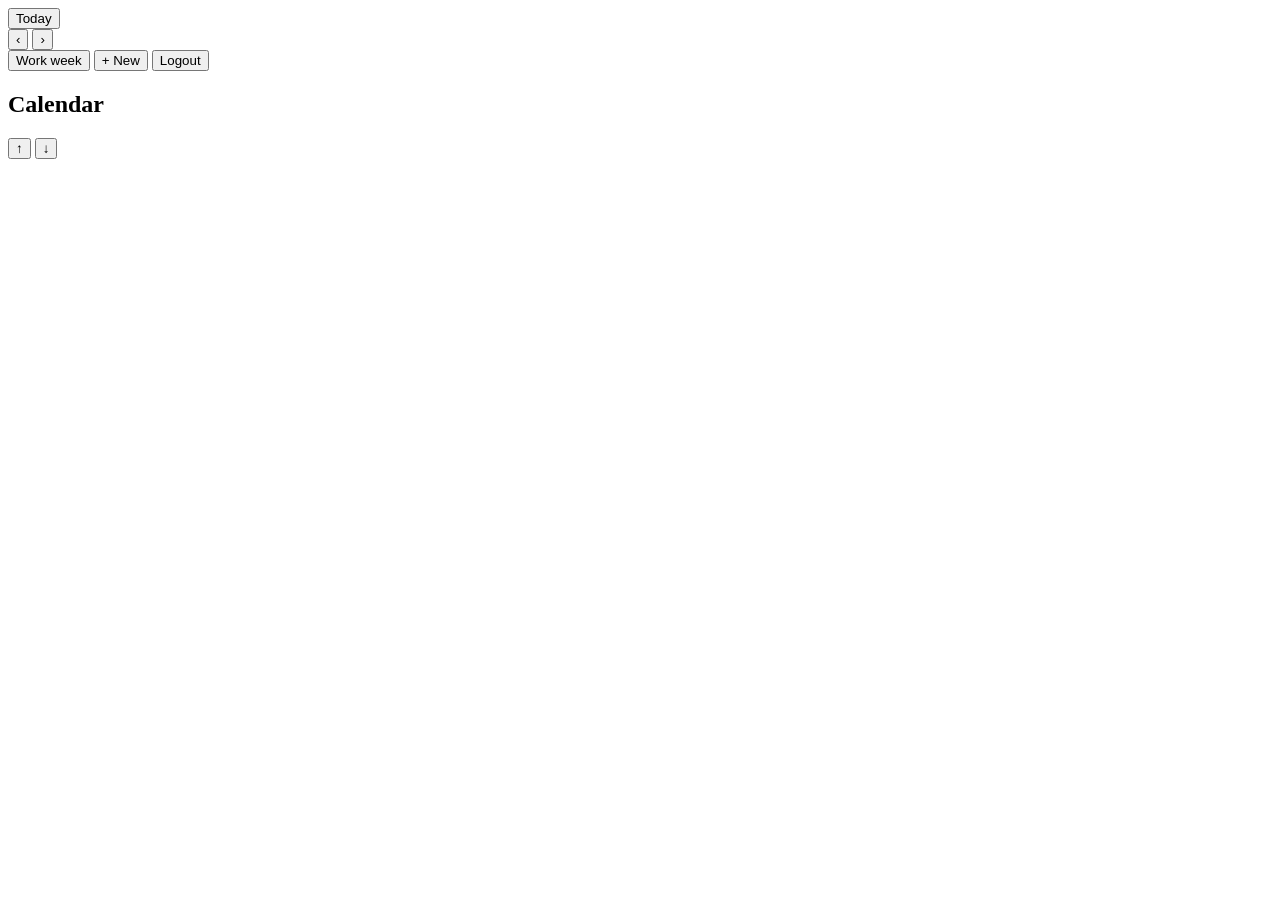
==== app/templates/index.html @ c05ee384 "Added registration and login with admin and regular users Introduced a JWT cookie-based auth system " ====
<!DOCTYPE html>
<html lang="bg">
<head>
    <meta charset="UTF-8">
    <meta name="viewport" content="width=device-width, initial-scale=1.0">
    <title>Focus47</title>
    <link rel="stylesheet" href="/static/css/style.css">
</head>
<body>
    <header class="toolbar">
        <div class="toolbar-left">
            <button id="today-btn" class="btn">Today</button>
            <div class="nav-arrows">
                <button id="prev-btn" class="btn icon" aria-label="Предишна седмица">&#8249;</button>
                <button id="next-btn" class="btn icon" aria-label="Следваща седмица">&#8250;</button>
            </div>
            <span id="week-range" class="week-range"></span>
        </div>
        <div class="toolbar-right">
            <button id="view-toggle" class="btn">Work week</button>
            <button id="new-btn" class="btn primary">+ New</button>
            <button id="logout-btn" class="btn">Logout</button>
        </div>
    </header>

    <div class="app-body">
        <aside class="sidebar">
            <h1 class="sidebar-title">Calendar</h1>
            <div class="mini-cal">
                <div class="mini-cal-head">
                    <span id="mini-month-label"></span>
                    <div class="mini-nav">
                        <button id="mini-prev" class="btn icon" aria-label="Предишен месец">&#8593;</button>
                        <button id="mini-next" class="btn icon" aria-label="Следващ месец">&#8595;</button>
                    </div>
                </div>
                <div class="mini-weekdays" id="mini-weekdays"></div>
                <div class="mini-grid" id="mini-grid"></div>
            </div>
        </aside>

        <div class="calendar">
            <div class="calendar-header" id="calendar-header"></div>
            <div class="calendar-body" id="calendar-body">
                <div class="time-gutter" id="time-gutter"></div>
                <div class="days-container" id="days-container"></div>
            </div>
        </div>
    </div>

    <dialog id="task-dialog">
        <form id="task-form" method="dialog">
            <h2 id="dialog-title">New task</h2>

            <label>Title
                <input type="text" name="title" id="f-title" required>
            </label>

            <label>Description
                <textarea name="description" id="f-description" rows="2"></textarea>
            </label>

            <div class="row">
                <label>Start
                    <input type="datetime-local" name="start" id="f-start" required>
                </label>
                <label>End
                    <input type="datetime-local" name="end" id="f-end" required>
                </label>
            </div>

            <div class="row">
                <label>Status
                    <select name="status" id="f-status">
                        <option value="todo">To do</option>
                        <option value="in_progress">In progress</option>
                        <option value="done">Done</option>
                    </select>
                </label>
                <label>Priority
                    <select name="priority" id="f-priority">
                        <option value="low">Low</option>
                        <option value="medium">Medium</option>
                        <option value="high">High</option>
                    </select>
                </label>
            </div>

            <label>Category
                <input type="text" name="category" id="f-category" placeholder="e.g. Meeting">
            </label>

            <div class="dialog-actions">
                <button type="button" id="delete-btn" class="btn danger hidden">Delete</button>
                <span class="spacer"></span>
                <button type="button" id="cancel-btn" class="btn">Cancel</button>
                <button type="submit" id="save-btn" class="btn primary">Save</button>
            </div>
        </form>
    </dialog>

    <script src="/static/js/app.js"></script>
</body>
</html>
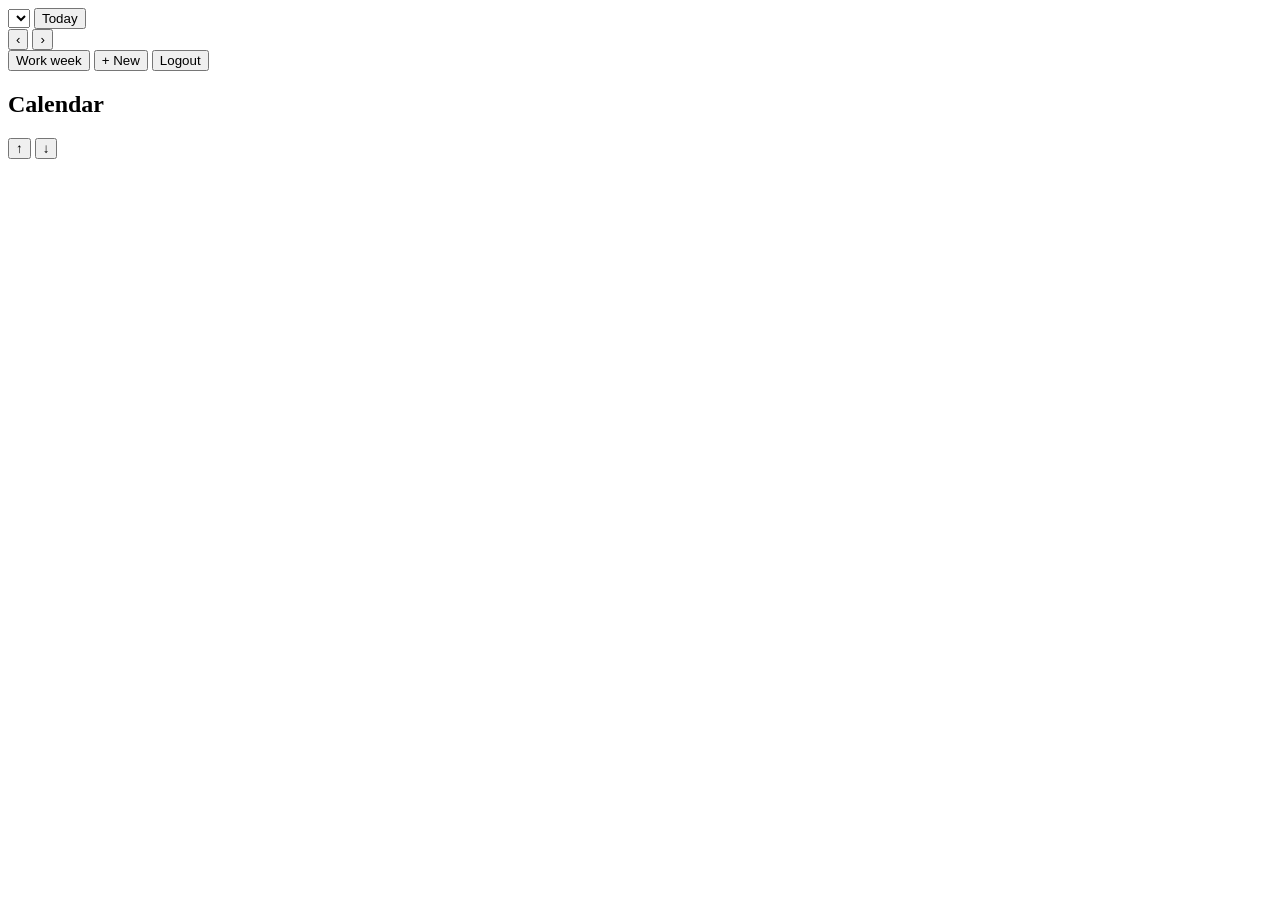
==== commit 0e889c6e: "Scoped task dashboards per user with admin read-only switch Tasks are now filtered by the authentica" ====
--- a/app/templates/index.html
+++ b/app/templates/index.html
@@ -9,6 +9,7 @@
 <body>
     <header class="toolbar">
         <div class="toolbar-left">
+            <select id="user-switch" class="btn hidden" aria-label="Смени потребител"></select>
             <button id="today-btn" class="btn">Today</button>
             <div class="nav-arrows">
                 <button id="prev-btn" class="btn icon" aria-label="Предишна седмица">&#8249;</button>
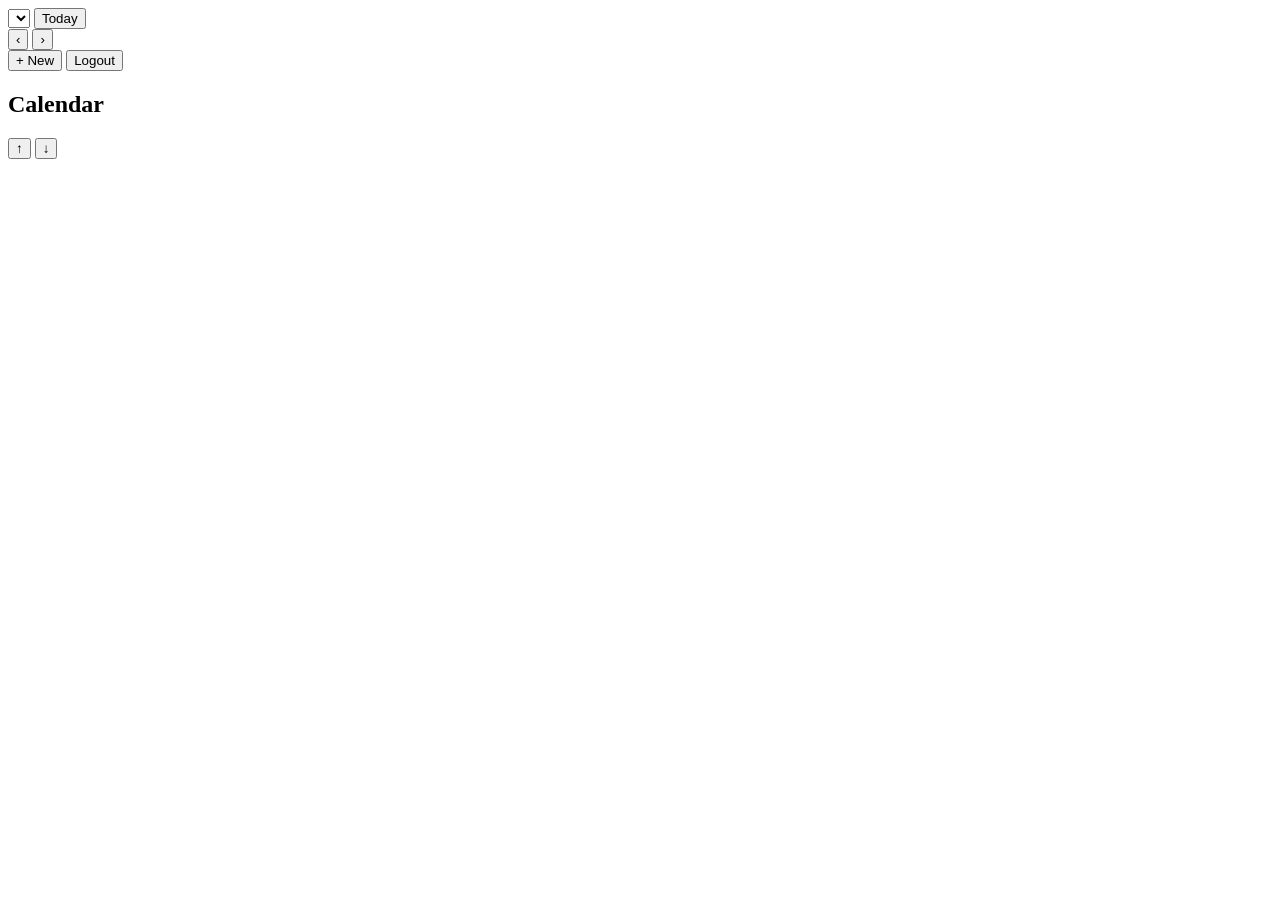
==== commit af5f4e5b: "Removed the week view toggle from the toolbar" ====
--- a/app/templates/index.html
+++ b/app/templates/index.html
@@ -18,7 +18,6 @@
             <span id="week-range" class="week-range"></span>
         </div>
         <div class="toolbar-right">
-            <button id="view-toggle" class="btn">Work week</button>
             <button id="new-btn" class="btn primary">+ New</button>
             <button id="logout-btn" class="btn">Logout</button>
         </div>
@@ -91,6 +90,10 @@
                 <input type="text" name="category" id="f-category" placeholder="e.g. Meeting">
             </label>
 
+            <label class="repeat-field">Repeat for next
+                <input type="number" name="repeat_weeks" id="f-repeat" min="0" max="52" value="0"> weeks
+            </label>
+
             <div class="dialog-actions">
                 <button type="button" id="delete-btn" class="btn danger hidden">Delete</button>
                 <span class="spacer"></span>
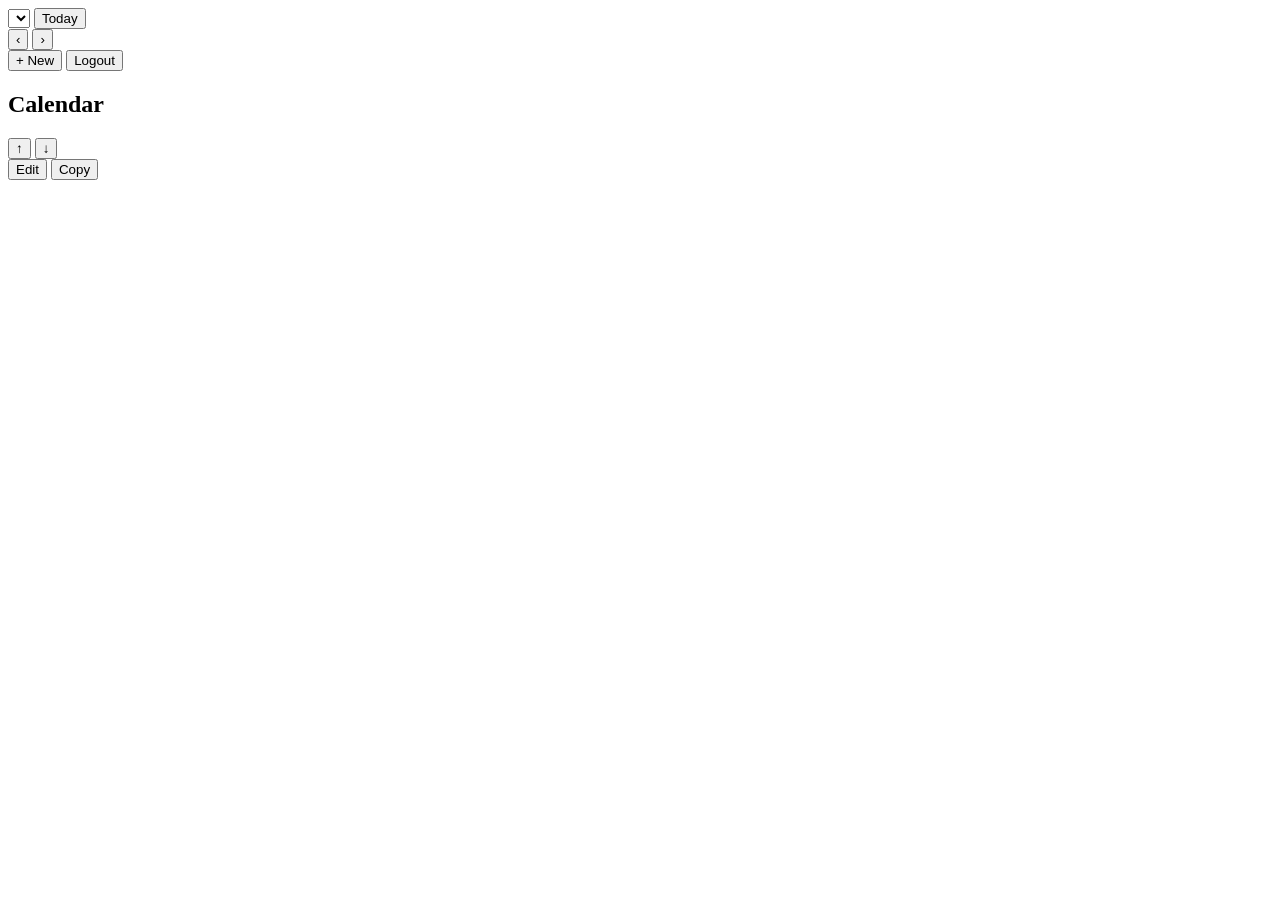
==== commit d8f32da8: "Added a read-only view dialog and a task context menu" ====
--- a/app/templates/index.html
+++ b/app/templates/index.html
@@ -103,6 +103,25 @@
         </form>
     </dialog>
 
+    <dialog id="view-dialog">
+        <div class="view-body">
+            <h2 id="v-title"></h2>
+            <div id="v-time" class="view-time"></div>
+            <div id="v-meta" class="view-meta"></div>
+            <p id="v-description" class="view-description"></p>
+            <div class="dialog-actions">
+                <span class="spacer"></span>
+                <button type="button" id="v-edit-btn" class="btn primary hidden">Edit</button>
+                <button type="button" id="v-close-btn" class="btn">Close</button>
+            </div>
+        </div>
+    </dialog>
+
+    <div id="ctx-menu" class="ctx-menu hidden">
+        <button type="button" data-act="edit">Edit</button>
+        <button type="button" data-act="copy">Copy</button>
+    </div>
+
     <script src="/static/js/app.js"></script>
 </body>
 </html>
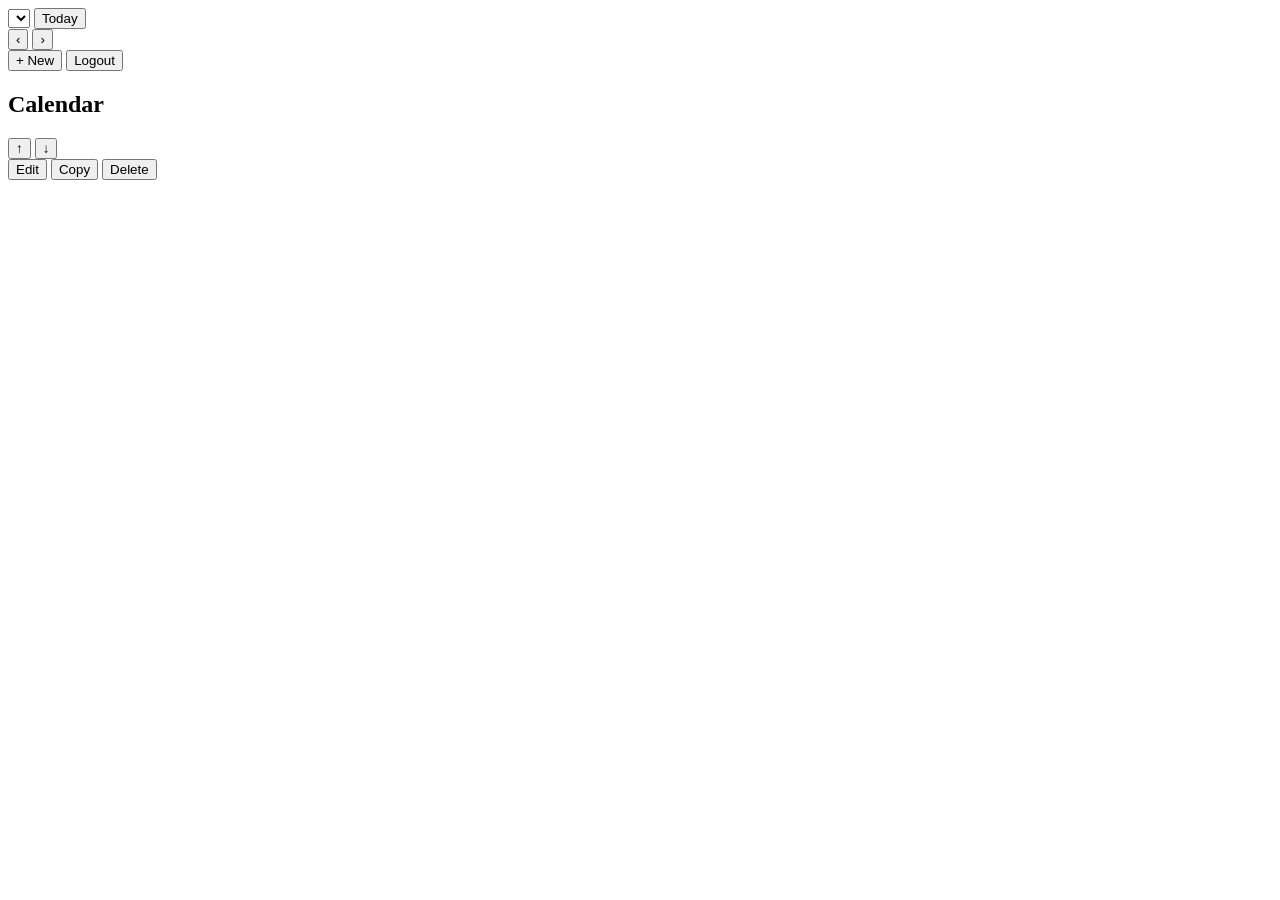
==== commit f8446374: "Added a delete option to the task context menu" ====
--- a/app/templates/index.html
+++ b/app/templates/index.html
@@ -120,6 +120,7 @@
     <div id="ctx-menu" class="ctx-menu hidden">
         <button type="button" data-act="edit">Edit</button>
         <button type="button" data-act="copy">Copy</button>
+        <button type="button" data-act="delete" class="danger">Delete</button>
     </div>
 
     <script src="/static/js/app.js"></script>
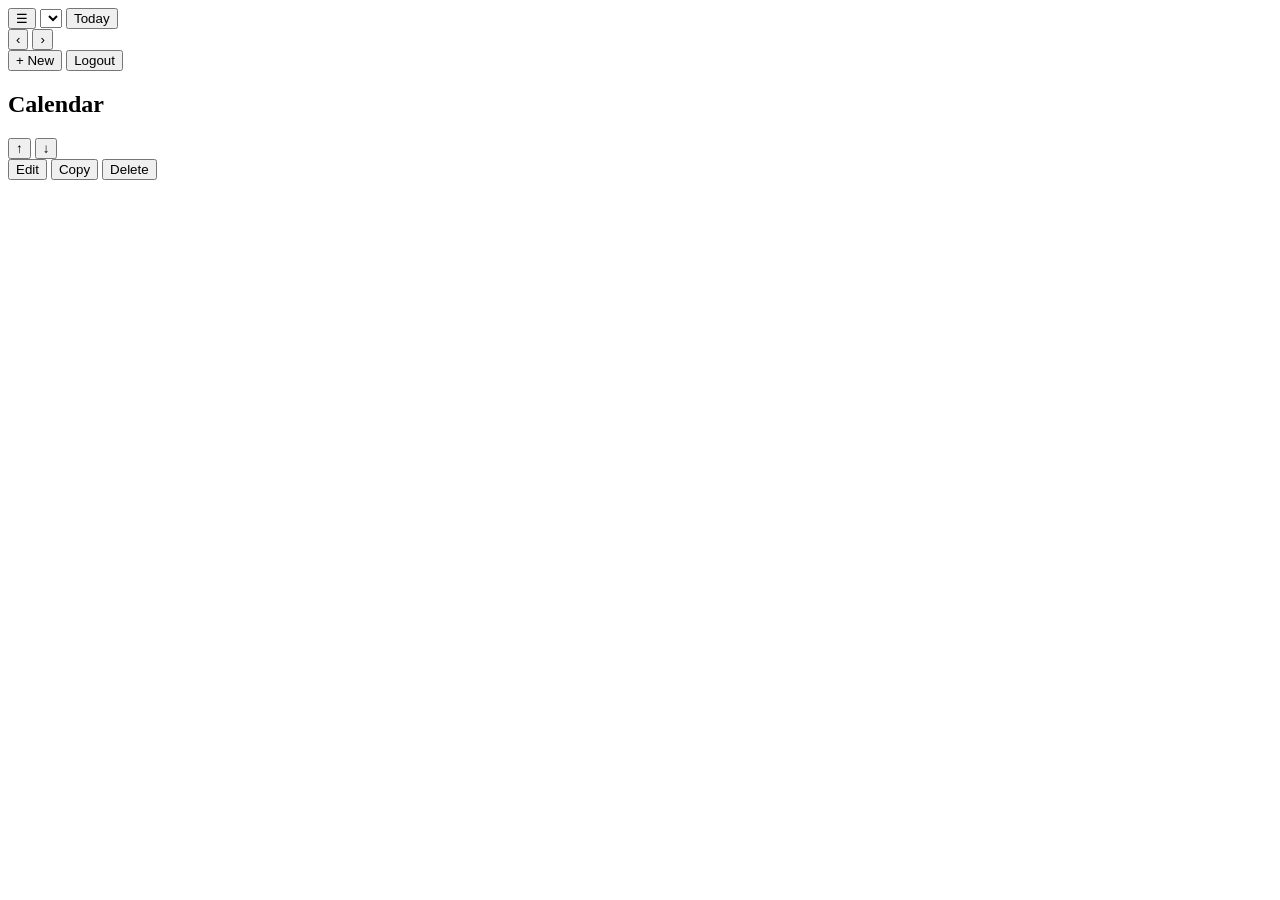
==== commit bcc35631: "Added a sidebar toggle button to the toolbar" ====
--- a/app/templates/index.html
+++ b/app/templates/index.html
@@ -9,6 +9,7 @@
 <body>
     <header class="toolbar">
         <div class="toolbar-left">
+            <button id="sidebar-toggle" class="btn icon" aria-label="Сгъни/разгъни календара">&#9776;</button>
             <select id="user-switch" class="btn hidden" aria-label="Смени потребител"></select>
             <button id="today-btn" class="btn">Today</button>
             <div class="nav-arrows">
@@ -23,7 +24,7 @@
         </div>
     </header>
 
-    <div class="app-body">
+    <div class="app-body" id="app-body">
         <aside class="sidebar">
             <h1 class="sidebar-title">Calendar</h1>
             <div class="mini-cal">
